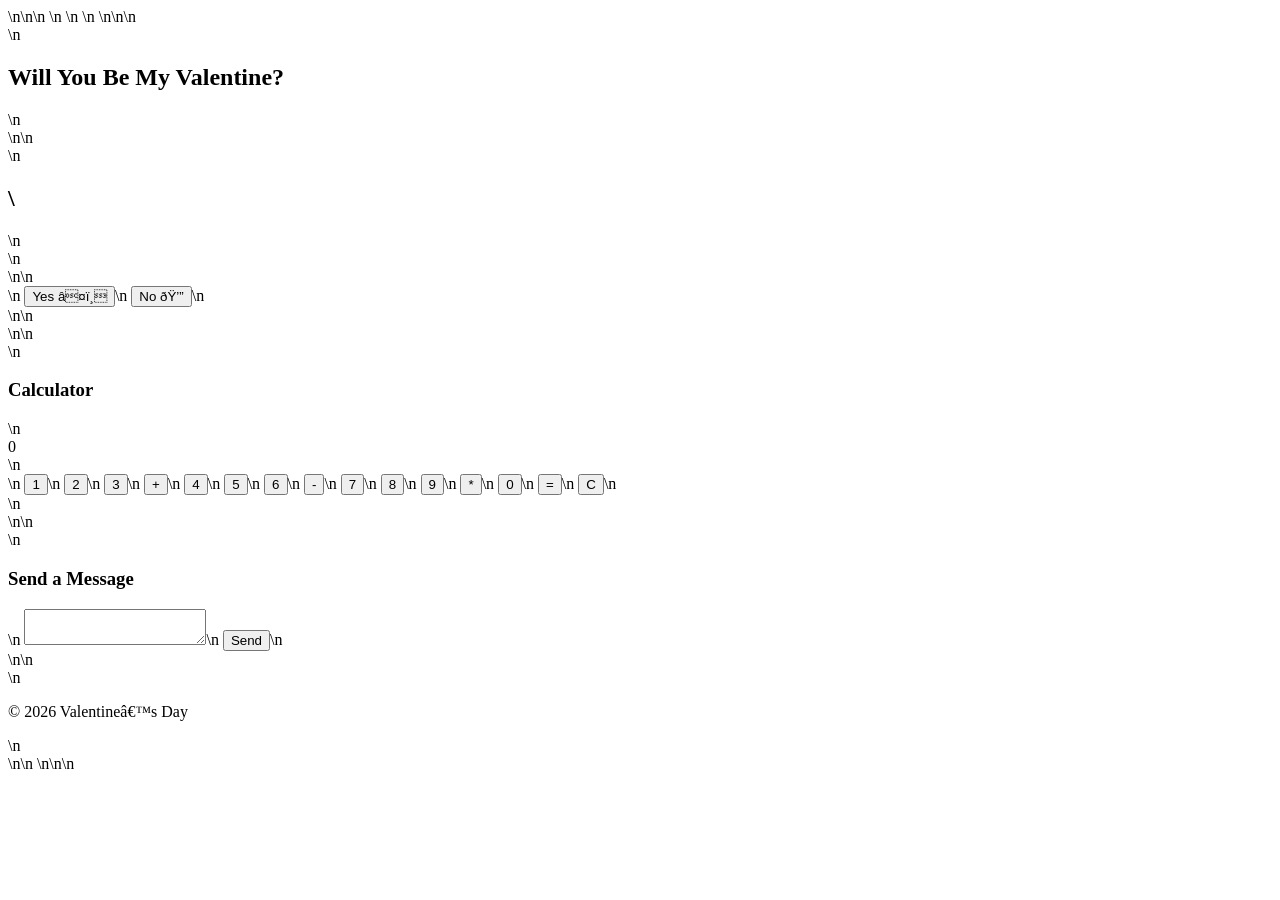
==== index.html @ 9d829d35 "Create index.html with complete Valentine's Day website code" ====
<!DOCTYPE html>\n<html lang=\"en\">\n<head>\n    <meta charset=\"UTF-8\">\n    <meta name=\"viewport\" content=\"width=device-width, initial-scale=1.0\">\n    <title>Will You Be My Valentine?</title>\n    <style>\n        body {\n            font-family: Arial, sans-serif;\n            background-color: #fff0f5;\n            text-align: center;\n            color: #ff69b4;\n        }\n        .proposal {\n            font-size: 2rem;\n            margin: 20px;\n        }\n        #countdown {\n            font-size: 3rem;\n            margin: 20px;\n        }\n        .buttons {\n            margin: 10px;\n        }\n        .heart-explosion {\n            display: none;\n            position: fixed;\n            width: 100%;\n            height: 100%;\n            background: url(\"heart-explosion.png\") no-repeat center center;\n            background-size: cover;\n            z-index: 1;\n        }\n        .calculator {\n            margin: 20px;\n        }\n        .footer {\n            margin-top: 50px;\n            font-size: 0.8rem;\n            color: #d8bfd8;\n        }\n    </style>\n</head>\n<body>\n    <nav>\n        <h1>Will You Be My Valentine?</h1>\n    </nav>\n\n    <div class=\"proposal\">\n        <h2 id=\"typingEffect\">\</h2>\n        <div id=\"countdown\"></div>\n    </div>\n\n    <div class=\"buttons\">\n        <button id=\"yesButton\">Yes ❤️</button>\n        <button id=\"noButton\">No 💔</button>\n    </div>\n\n    <div id=\"heartExplosion\" class=\"heart-explosion\"></div>\n\n    <div class=\"calculator\">\n        <h3>Calculator</h3>\n        <div id=\"display\">0</div>\n        <div id=\"buttons\">\n            <button>1</button>\n            <button>2</button>\n            <button>3</button>\n            <button>+</button>\n            <button>4</button>\n            <button>5</button>\n            <button>6</button>\n            <button>-</button>\n            <button>7</button>\n            <button>8</button>\n            <button>9</button>\n            <button>*</button>\n            <button>0</button>\n            <button>=</button>\n            <button>C</button>\n        </div>\n    </div>\n\n    <div class=\"message\">\n        <h3>Send a Message</h3>\n        <textarea id=\"messageInput\"></textarea>\n        <button id=\"sendMessage\">Send</button>\n    </div>\n\n    <div class=\"footer\">\n        <p>&copy; 2026 Valentine’s Day</p>\n    </div>\n\n    <script>\n        // Typing effect\n        const text = \"Will you be my Valentine?\";\n        let i = 0;\n        const typingEffect = () => {\n            if (i < text.length) {\n                document.getElementById('typingEffect').innerHTML += text.charAt(i);\n                i++;\n                setTimeout(typingEffect, 100);\n            }\n        };\n        typingEffect();\n\n        // Countdown Timer\n        const countDownDate = new Date(\"2026-02-15T00:00:00\").getTime();\n        const countdownFunction = setInterval(() => {\n            const now = new Date().getTime();\n            const distance = countDownDate - now;\n            const days = Math.floor(distance / (1000 * 60 * 60 * 24));\n            const hours = Math.floor((distance % (1000 * 60 * 60 * 24)) / (1000 * 60 * 60));\n            document.getElementById('countdown').innerHTML = days + 'd ' + hours + 'h ' + \"0m 0s\";\n            if (distance < 0) {\n                clearInterval(countdownFunction);\n                document.getElementById('countdown').innerHTML = 'EXPIRED';\n            }\n        }, 1000);\n\n        // Heart explosion effect\n        document.getElementById('yesButton').onclick = function() {\n            document.getElementById('heartExplosion').style.display = 'block';\n            setTimeout(() => {document.getElementById('heartExplosion').style.display = 'none';}, 2000);\n        };\n        document.getElementById('noButton').onclick = function() {\n            alert('Oh no!');\n        };\n\n        // Basic Calculator Logic\n        let currentInput = '';\n        document.querySelectorAll('#buttons button').forEach(button => {\n            button.onclick = function() {\n                if (this.innerHTML === '=') {\n                    // Evaluate current input\n                    document.getElementById('display').innerHTML = eval(currentInput);\n                    currentInput = '';\n                } else if (this.innerHTML === 'C') {\n                    // Clear the display\n                    currentInput = '';\n                    document.getElementById('display').innerHTML = '0';\n                } else {\n                    currentInput += this.innerHTML;\n                    document.getElementById('display').innerHTML = currentInput;\n                }\n            };\n        });\n\n        // Send message logic\n        document.getElementById('sendMessage').onclick = function() {\n            alert('Message Sent: ' + document.getElementById('messageInput').value);\n        };\n    </script>\n</body>\n</html>\n
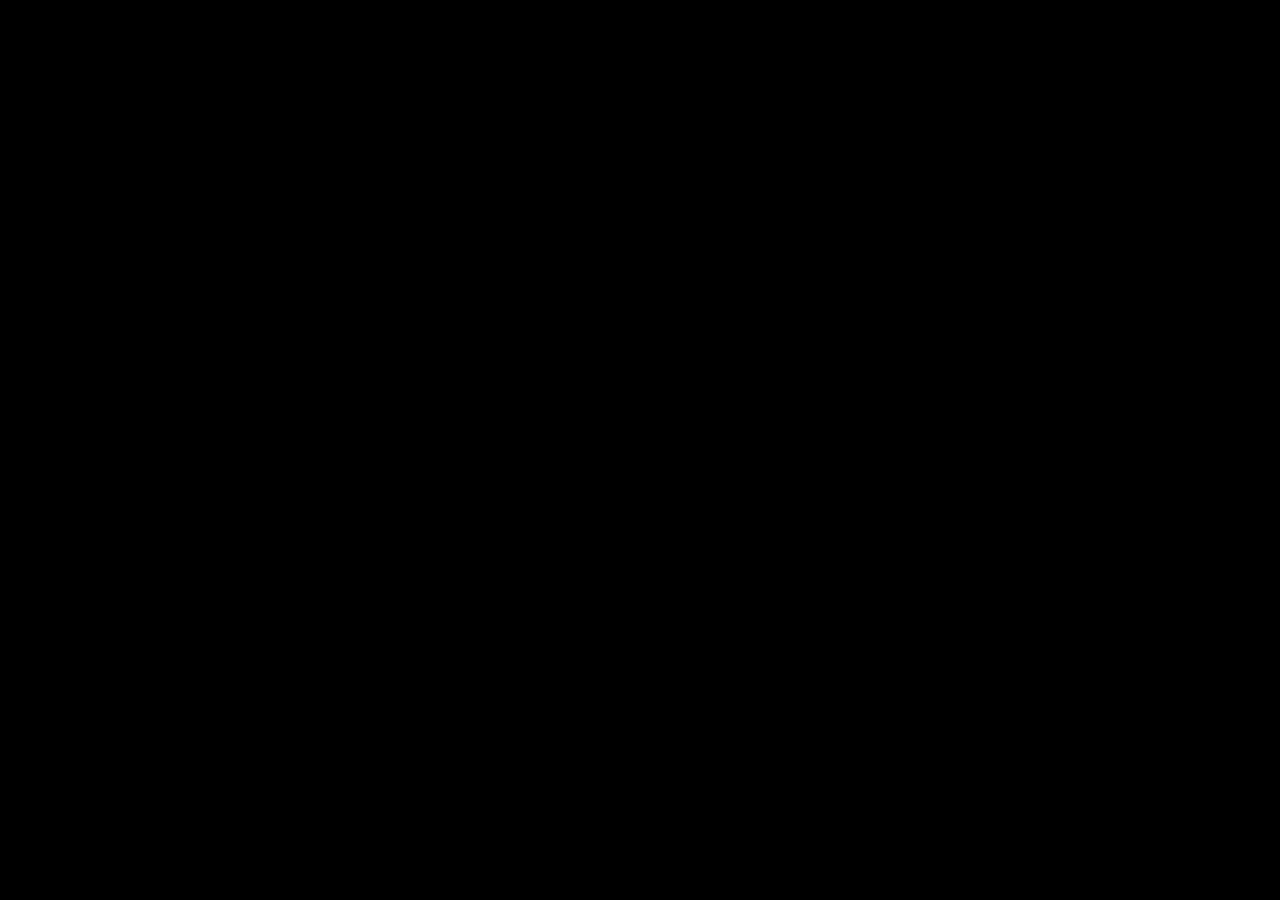
==== commit 7fe221a7: "Revamp index.html for Valentine's Day theme Updated the HTML structure and styles for a Valentine's " ====
--- a/index.html
+++ b/index.html
@@ -1 +1,62 @@
-<!DOCTYPE html>\n<html lang=\"en\">\n<head>\n    <meta charset=\"UTF-8\">\n    <meta name=\"viewport\" content=\"width=device-width, initial-scale=1.0\">\n    <title>Will You Be My Valentine?</title>\n    <style>\n        body {\n            font-family: Arial, sans-serif;\n            background-color: #fff0f5;\n            text-align: center;\n            color: #ff69b4;\n        }\n        .proposal {\n            font-size: 2rem;\n            margin: 20px;\n        }\n        #countdown {\n            font-size: 3rem;\n            margin: 20px;\n        }\n        .buttons {\n            margin: 10px;\n        }\n        .heart-explosion {\n            display: none;\n            position: fixed;\n            width: 100%;\n            height: 100%;\n            background: url(\"heart-explosion.png\") no-repeat center center;\n            background-size: cover;\n            z-index: 1;\n        }\n        .calculator {\n            margin: 20px;\n        }\n        .footer {\n            margin-top: 50px;\n            font-size: 0.8rem;\n            color: #d8bfd8;\n        }\n    </style>\n</head>\n<body>\n    <nav>\n        <h1>Will You Be My Valentine?</h1>\n    </nav>\n\n    <div class=\"proposal\">\n        <h2 id=\"typingEffect\">\</h2>\n        <div id=\"countdown\"></div>\n    </div>\n\n    <div class=\"buttons\">\n        <button id=\"yesButton\">Yes ❤️</button>\n        <button id=\"noButton\">No 💔</button>\n    </div>\n\n    <div id=\"heartExplosion\" class=\"heart-explosion\"></div>\n\n    <div class=\"calculator\">\n        <h3>Calculator</h3>\n        <div id=\"display\">0</div>\n        <div id=\"buttons\">\n            <button>1</button>\n            <button>2</button>\n            <button>3</button>\n            <button>+</button>\n            <button>4</button>\n            <button>5</button>\n            <button>6</button>\n            <button>-</button>\n            <button>7</button>\n            <button>8</button>\n            <button>9</button>\n            <button>*</button>\n            <button>0</button>\n            <button>=</button>\n            <button>C</button>\n        </div>\n    </div>\n\n    <div class=\"message\">\n        <h3>Send a Message</h3>\n        <textarea id=\"messageInput\"></textarea>\n        <button id=\"sendMessage\">Send</button>\n    </div>\n\n    <div class=\"footer\">\n        <p>&copy; 2026 Valentine’s Day</p>\n    </div>\n\n    <script>\n        // Typing effect\n        const text = \"Will you be my Valentine?\";\n        let i = 0;\n        const typingEffect = () => {\n            if (i < text.length) {\n                document.getElementById('typingEffect').innerHTML += text.charAt(i);\n                i++;\n                setTimeout(typingEffect, 100);\n            }\n        };\n        typingEffect();\n\n        // Countdown Timer\n        const countDownDate = new Date(\"2026-02-15T00:00:00\").getTime();\n        const countdownFunction = setInterval(() => {\n            const now = new Date().getTime();\n            const distance = countDownDate - now;\n            const days = Math.floor(distance / (1000 * 60 * 60 * 24));\n            const hours = Math.floor((distance % (1000 * 60 * 60 * 24)) / (1000 * 60 * 60));\n            document.getElementById('countdown').innerHTML = days + 'd ' + hours + 'h ' + \"0m 0s\";\n            if (distance < 0) {\n                clearInterval(countdownFunction);\n                document.getElementById('countdown').innerHTML = 'EXPIRED';\n            }\n        }, 1000);\n\n        // Heart explosion effect\n        document.getElementById('yesButton').onclick = function() {\n            document.getElementById('heartExplosion').style.display = 'block';\n            setTimeout(() => {document.getElementById('heartExplosion').style.display = 'none';}, 2000);\n        };\n        document.getElementById('noButton').onclick = function() {\n            alert('Oh no!');\n        };\n\n        // Basic Calculator Logic\n        let currentInput = '';\n        document.querySelectorAll('#buttons button').forEach(button => {\n            button.onclick = function() {\n                if (this.innerHTML === '=') {\n                    // Evaluate current input\n                    document.getElementById('display').innerHTML = eval(currentInput);\n                    currentInput = '';\n                } else if (this.innerHTML === 'C') {\n                    // Clear the display\n                    currentInput = '';\n                    document.getElementById('display').innerHTML = '0';\n                } else {\n                    currentInput += this.innerHTML;\n                    document.getElementById('display').innerHTML = currentInput;\n                }\n            };\n        });\n\n        // Send message logic\n        document.getElementById('sendMessage').onclick = function() {\n            alert('Message Sent: ' + document.getElementById('messageInput').value);\n        };\n    </script>\n</body>\n</html>\n+<!DOCTYPE html>
+<html lang="en">
+<head>
+<meta charset="UTF-8">
+<meta name="viewport" content="width=device-width, initial-scale=1.0">
+<title>For Phương 💎</title>
+
+<style>
+* { margin:0; padding:0; box-sizing:border-box; }
+
+body {
+    background: black;
+    color: gold;
+    font-family: "Georgia", serif;
+    overflow: hidden;
+    text-align: center;
+}
+
+/* Intro Screen */
+#intro {
+    position: fixed;
+    width: 100%;
+    height: 100%;
+    background: radial-gradient(circle, #111, #000);
+    display: flex;
+    justify-content: center;
+    align-items: center;
+    flex-direction: column;
+    z-index: 10;
+}
+
+#enterBtn {
+    padding: 15px 40px;
+    font-size: 20px;
+    border-radius: 40px;
+    border: 2px solid gold;
+    background: gold;
+    color: black;
+    cursor: pointer;
+    box-shadow: 0 0 20px gold;
+}
+
+/* Main Content */
+#main {
+    display: none;
+    height: 100vh;
+    display: flex;
+    flex-direction: column;
+    justify-content: center;
+    align-items: center;
+    background: radial-gradient(circle at center, #111, #000);
+}
+
+h1 {
+    font-size: clamp(1.8rem, 5vw, 3rem);
+    text-shadow: 0 0 20px gold;
+    min-height: 60px;
+}
+
+.buttons {
+    position: relative;
+    width
